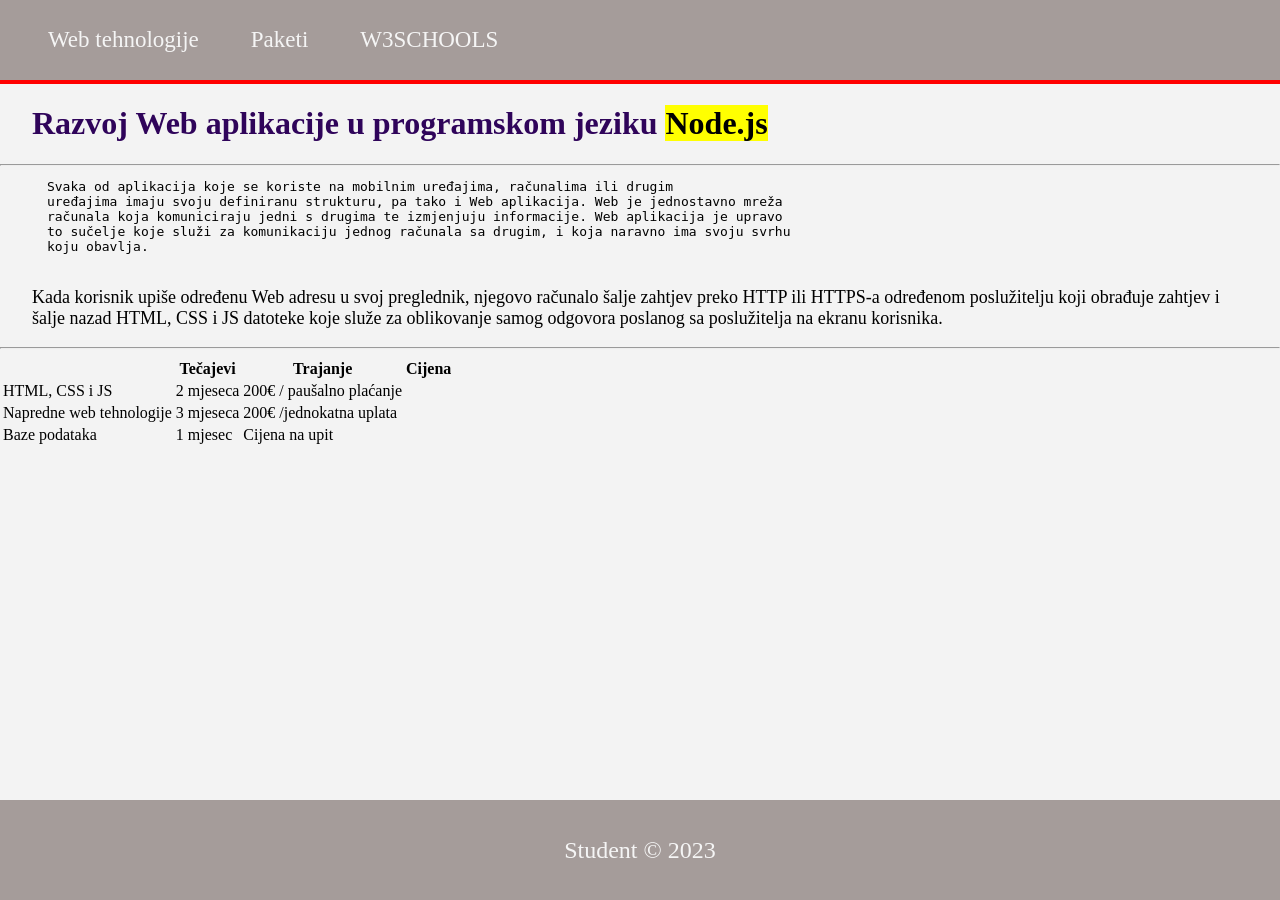
==== vjezba_01/html/proizvodi.html @ ca9b79b6 "rewrote css and added seperate main ids" ====
<!doctype html>
<html lang="en">
  <head>
    <meta charset="UTF-8" />
    <meta http-equiv="X-UA-Compatible" content="IE=edge" />
    <meta name="viewport" content="width=device-width, initial-scale=1.0" />
    <meta name="description" content="first HTML page" />
    <meta name="author" content="Student" />
    <meta name="keywords" content="HTML" />
    <title>Web tehnologije</title>

    <link rel="stylesheet" href="../css/style.css" />
  </head>
  <body>
    <nav>
      <a href="index.html">Web tehnologije</a>
      <a href="proizvodi.html">Paketi</a>
      <a href="https://www.w3schools.com/">W3SCHOOLS</a>
    </nav>
    <div id="empty"></div>
    <main id="one-col">
      <h1>Razvoj Web aplikacije u programskom jeziku <mark>Node.js</mark></h1>
      <!--u preuzetom projektu možete dodati sekcije HTML, CSS i JS, urediti sa slikama-->
      <hr />
      <pre>
      Svaka od aplikacija koje se koriste na mobilnim uređajima, računalima ili drugim
      uređajima imaju svoju definiranu strukturu, pa tako i Web aplikacija. Web je jednostavno mreža
      računala koja komuniciraju jedni s drugima te izmjenjuju informacije. Web aplikacija je upravo
      to sučelje koje služi za komunikaciju jednog računala sa drugim, i koja naravno ima svoju svrhu
      koju obavlja.
    </pre
      >
      <p>
        Kada korisnik upiše određenu Web adresu u svoj preglednik, njegovo
        računalo šalje zahtjev preko HTTP ili HTTPS-a određenom poslužitelju
        koji obrađuje zahtjev i šalje nazad HTML, CSS i JS datoteke koje služe
        za oblikovanje samog odgovora poslanog sa poslužitelja na ekranu
        korisnika.
      </p>
      <hr />
      <!--zadržati postojeću tablicu i urediti je CCS-om-->
      <table>
        <tr>
          <th></th>
          <th>Tečajevi</th>
          <th>Trajanje</th>
          <th>Cijena</th>
        </tr>
        <tr>
          <td>HTML, CSS i JS</td>
          <td>2 mjeseca</td>
          <td>200€ / paušalno plaćanje</td>
        </tr>
        <tr>
          <td>Napredne web tehnologije</td>
          <td>3 mjeseca</td>
          <td>200€ /jednokatna uplata</td>
        </tr>
        <tr>
          <td>Baze podataka</td>
          <td>1 mjesec</td>
          <td>Cijena na upit</td>
        </tr>
      </table>
    </main>
    <!--prilagodite svojim imenom i prezimenom-->
    <footer>Student &copy; 2023</footer>
  </body>
</html>
---- vjezba_01/css/style.css ----
html,
body {
  padding: 0;
  margin: 0;

  font-family: Georgia, serif;
}

body {
  display: grid;
  min-height: 100vh;
  grid-template-rows: auto 1fr auto;
}

div {
  border: solid 2px red;
}

nav {
  position: fixed;
  overflow: hidden;
  top: 0;
  width: 100%;

  background-color: #a59c9a;
  color: rgb(245, 239, 238);

  height: 5rem;
  align-content: center;

  z-index: 1;
}

main {
  background-color: rgb(243, 243, 243);
}

#two-col {
  display: flex;
}
#one-col {
  display: block;
  box-sizing: border-box;
}

footer {
  min-height: 100px;
  width: 100%;

  display: flex;
  text-align: center;
  justify-content: center;
  align-items: center;

  background-color: #a59c9a;
  color: whitesmoke;
  font-size: 1.5rem;
}

#right,
#left {
  width: 50%;
}
#right {
  text-align: center;
}
#right img {
  padding: 1rem 2rem 0 2rem;
  position: relative;
  height: 350px;
}

#header {
  width: 100%;
  height: 36rem;
  /* background-image: ; */
  content: url(../images/header.jpg);
  margin-top: 5rem;
}
#empty {
  margin-top: 5rem;
}

/* text things */
.center-text {
  position: absolute;
  width: fit-content;
  top: 30%;
  left: 50%;
  transform: translate(-50%, -50%);
  z-index: 2;
}

.center-text p {
  color: white;
  padding: 0;
  font-size: 72px;
  font-family: "Source Code Pro", monospace;
}

nav a {
  align-content: center;
  padding-left: 3rem;
  text-decoration: none;
  font-size: 23px;
  color: whitesmoke;
}

nav a:hover {
  color: cyan;
}

nav a:active {
  color: greenyellow;
}

h1,
h2 {
  color: rgb(47, 4, 90);
}

h1,
h2,
p {
  padding: 0 2rem 0 2rem;
}
ul,
li,
ol {
  padding: 0;
  margin: 0 2rem;
}

p {
  font-size: 18px;
}

#validator {
  text-align: center;
  display: block;
  text-decoration: none;
  font-size: 2.5rem;
}
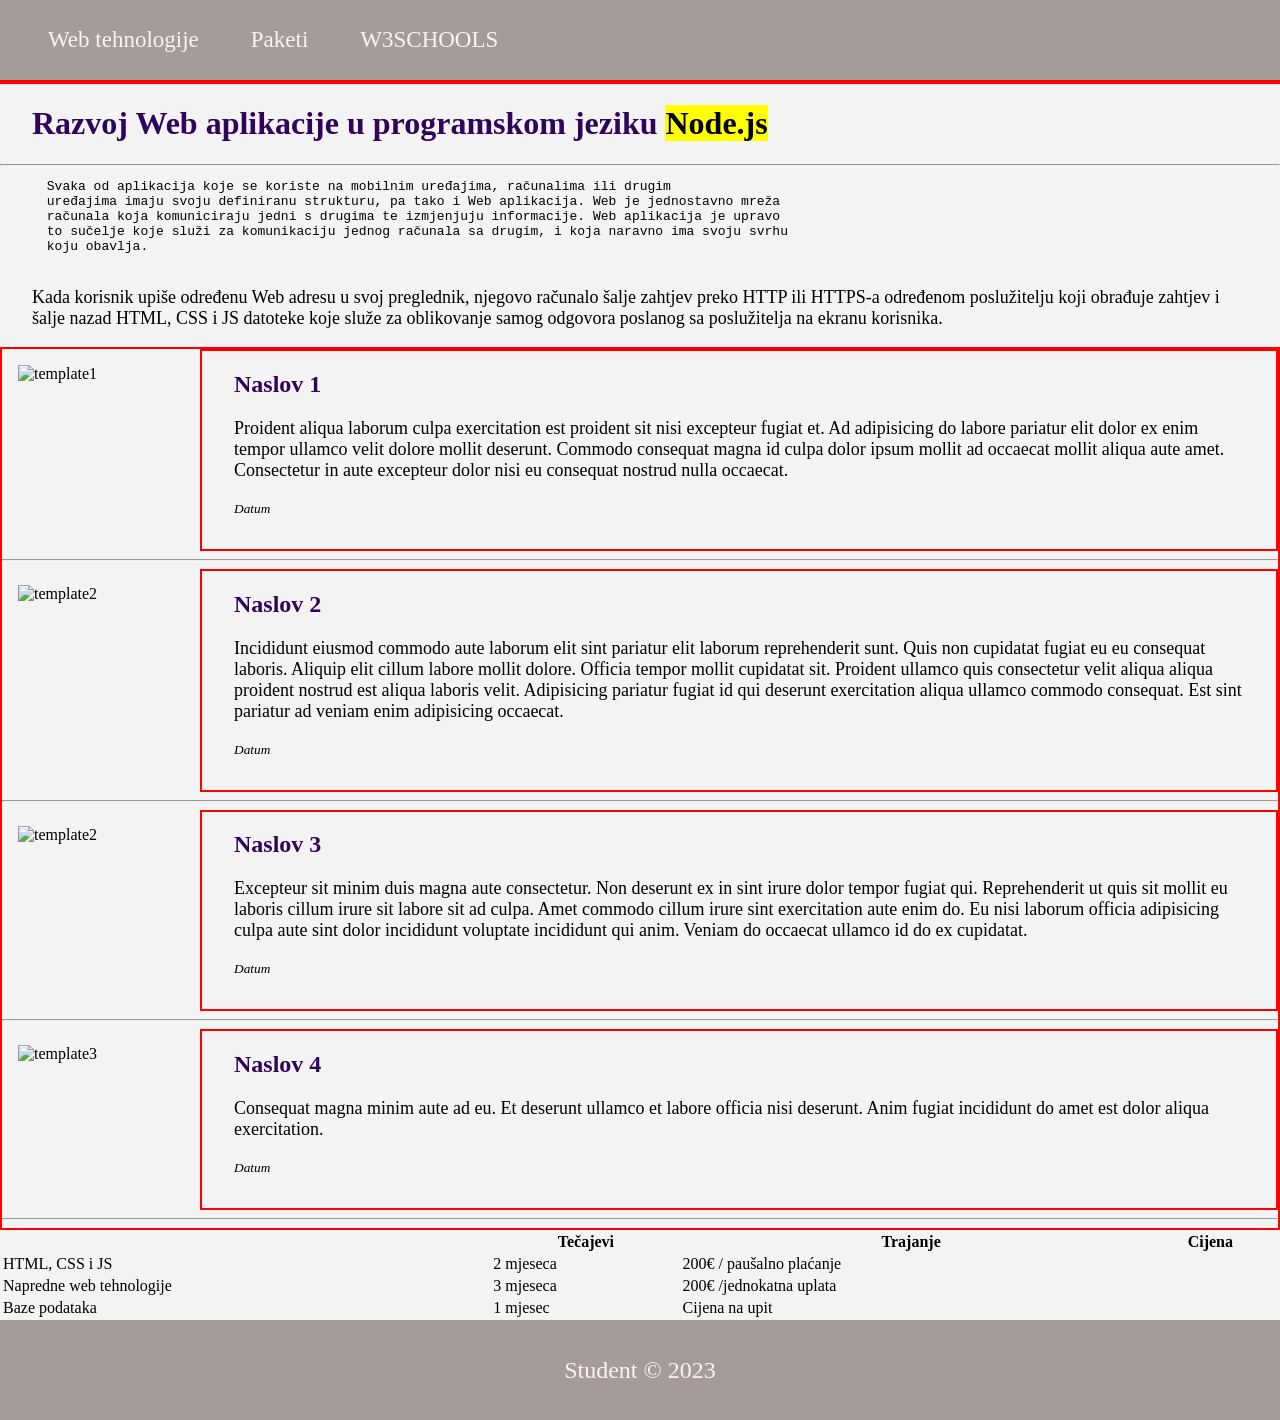
==== commit 85b8efc9: "articles done" ====
--- a/vjezba_01/html/proizvodi.html
+++ b/vjezba_01/html/proizvodi.html
@@ -37,32 +37,70 @@
         za oblikovanje samog odgovora poslanog sa poslužitelja na ekranu
         korisnika.
       </p>
-      <hr />
-      <!--zadržati postojeću tablicu i urediti je CCS-om-->
-      <table>
-        <tr>
-          <th></th>
-          <th>Tečajevi</th>
-          <th>Trajanje</th>
-          <th>Cijena</th>
-        </tr>
-        <tr>
-          <td>HTML, CSS i JS</td>
-          <td>2 mjeseca</td>
-          <td>200€ / paušalno plaćanje</td>
-        </tr>
-        <tr>
-          <td>Napredne web tehnologije</td>
-          <td>3 mjeseca</td>
-          <td>200€ /jednokatna uplata</td>
-        </tr>
-        <tr>
-          <td>Baze podataka</td>
-          <td>1 mjesec</td>
-          <td>Cijena na upit</td>
-        </tr>
-      </table>
+      <div id="articles">
+        <article>
+          <img src="../images/template1.jpg" alt="template1" class="tumb" />
+          <div class="content">
+            <h2>Naslov 1</h2>
+            <p>Proident aliqua laborum culpa exercitation est proident sit nisi excepteur fugiat et. Ad adipisicing do labore pariatur elit dolor ex enim tempor ullamco velit dolore mollit deserunt. Commodo consequat magna id culpa dolor ipsum mollit ad occaecat mollit aliqua aute amet. Consectetur in aute excepteur dolor nisi eu consequat nostrud nulla occaecat.</p>
+            <small><i>Datum</i></small>
+          </div>
+        </article>
+        <hr />
+        <article>
+          <img src="../images/template2.jpg" alt="template2" class="tumb" />
+          <div class="content">
+            <h2>Naslov 2</h2>
+            <p>Incididunt eiusmod commodo aute laborum elit sint pariatur elit laborum reprehenderit sunt. Quis non cupidatat fugiat eu eu consequat laboris. Aliquip elit cillum labore mollit dolore. Officia tempor mollit cupidatat sit. Proident ullamco quis consectetur velit aliqua aliqua proident nostrud est aliqua laboris velit. Adipisicing pariatur fugiat id qui deserunt exercitation aliqua ullamco commodo consequat. Est sint pariatur ad veniam enim adipisicing occaecat.</p>
+            <small><i>Datum</i></small>
+          </div>
+        </article>
+        <hr />
+        <article>
+          <img src="../images/template3.jpg" alt="template2" class="tumb" />
+          <div class="content">
+            <h2>Naslov 3</h2>
+            <p>Excepteur sit minim duis magna aute consectetur. Non deserunt ex in sint irure dolor tempor fugiat qui. Reprehenderit ut quis sit mollit eu laboris cillum irure sit labore sit ad culpa. Amet commodo cillum irure sint exercitation aute enim do. Eu nisi laborum officia adipisicing culpa aute sint dolor incididunt voluptate incididunt qui anim. Veniam do occaecat ullamco id do ex cupidatat.</p>
+            <small><i>Datum</i></small>
+          </div>
+        </article>
+        <hr />
+        <article>
+          <img src="../images/template4.jpg" alt="template3" class="tumb" />
+          <div class="content">
+            <h2>Naslov 4</h2>
+            <p>Consequat magna minim aute ad eu. Et deserunt ullamco et labore officia nisi deserunt. Anim fugiat incididunt do amet est dolor aliqua exercitation.</p>
+            <small><i>Datum</i></small>
+          </div>
+        </article>
+        <hr />
+      </div>
     </main>
+    <!--zadržati postojeću tablicu i urediti je CCS-om-->
+    <table>
+      <tr>
+        <th></th>
+        <th>Tečajevi</th>
+        <th>Trajanje</th>
+        <th>Cijena</th>
+      </tr>
+      <tr>
+        <td>HTML, CSS i JS</td>
+        <td>2 mjeseca</td>
+        <td>200€ / paušalno plaćanje</td>
+      </tr>
+      <tr>
+        <td>Napredne web tehnologije</td>
+        <td>3 mjeseca</td>
+        <td>200€ /jednokatna uplata</td>
+      </tr>
+      <tr>
+        <td>Baze podataka</td>
+        <td>1 mjesec</td>
+        <td>Cijena na upit</td>
+      </tr>
+    </table>
+
     <!--prilagodite svojim imenom i prezimenom-->
     <footer>Student &copy; 2023</footer>
   </body>
--- a/vjezba_01/css/style.css
+++ b/vjezba_01/css/style.css
@@ -10,6 +10,8 @@
   display: grid;
   min-height: 100vh;
   grid-template-rows: auto 1fr auto;
+
+  background-color: rgb(243, 243, 243);
 }
 
 div {
@@ -29,10 +31,6 @@
   align-content: center;
 
   z-index: 1;
-}
-
-main {
-  background-color: rgb(243, 243, 243);
 }
 
 #two-col {
@@ -121,7 +119,8 @@
 
 h1,
 h2,
-p {
+p,
+small {
   padding: 0 2rem 0 2rem;
 }
 ul,
@@ -141,3 +140,50 @@
   text-decoration: none;
   font-size: 2.5rem;
 }
+
+/* articles */
+/* #articles {
+  background-color: #f3e6e6;
+  display: flex;
+  align-items: flex-start;
+}
+#articles hr {
+  opacity: 0.2;
+}
+.tumb {
+  width: 100px;
+  height: 100px;
+} */
+/* 
+article {
+  display: flex;
+  align-items: flex-start;
+}
+
+.tumb {
+  width: 150px;
+  flex: 0 0 150px;
+  height: auto;
+}
+
+article > :not(.tumb) {
+  display: block;
+  flex: 1;
+} */
+
+article {
+  display: flex;
+  align-items: flex-start;
+  gap: 1rem;
+}
+.tumb {
+  width: 150px;
+  flex: 0 0 150px;
+  height: auto;
+  padding: 1rem;
+}
+
+.content {
+  flex: 1;
+  padding-bottom: 2rem;
+}
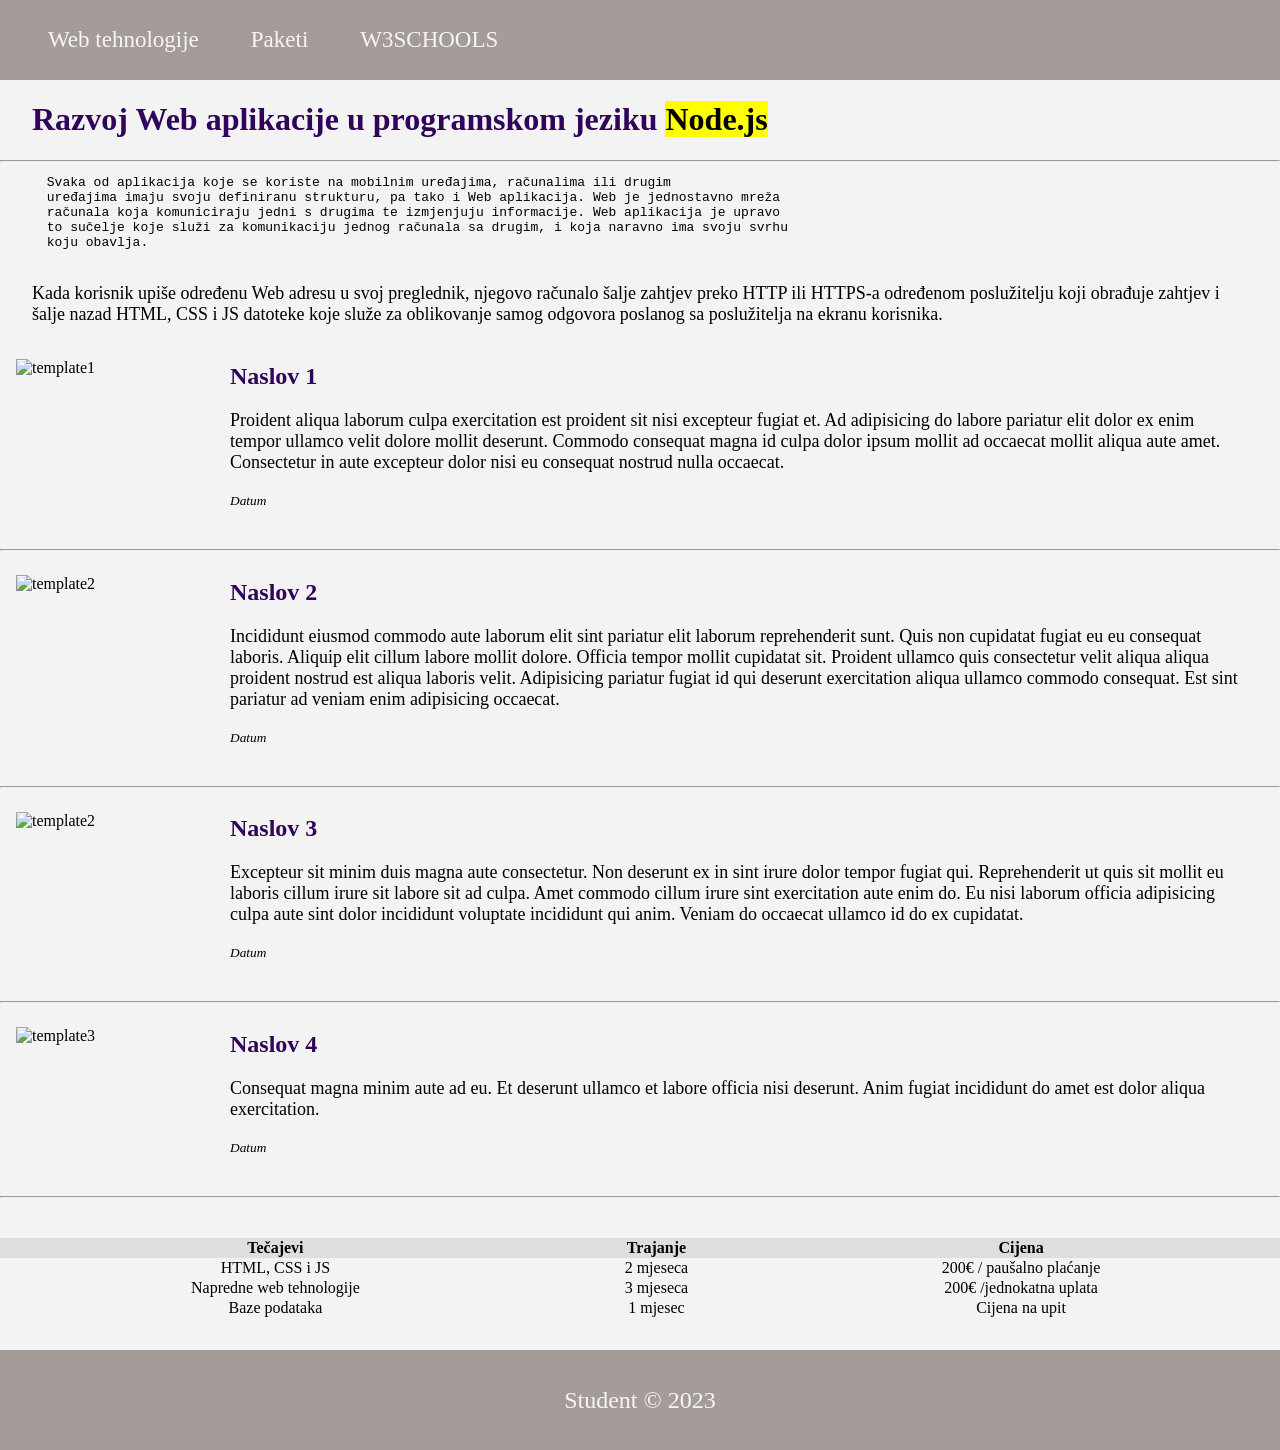
==== commit 5c377e76: "table done" ====
--- a/vjezba_01/html/proizvodi.html
+++ b/vjezba_01/html/proizvodi.html
@@ -79,7 +79,6 @@
     <!--zadržati postojeću tablicu i urediti je CCS-om-->
     <table>
       <tr>
-        <th></th>
         <th>Tečajevi</th>
         <th>Trajanje</th>
         <th>Cijena</th>
--- a/vjezba_01/css/style.css
+++ b/vjezba_01/css/style.css
@@ -14,9 +14,9 @@
   background-color: rgb(243, 243, 243);
 }
 
-div {
+/* div {
   border: solid 2px red;
-}
+} */
 
 nav {
   position: fixed;
@@ -141,36 +141,7 @@
   font-size: 2.5rem;
 }
 
-/* articles */
-/* #articles {
-  background-color: #f3e6e6;
-  display: flex;
-  align-items: flex-start;
-}
-#articles hr {
-  opacity: 0.2;
-}
-.tumb {
-  width: 100px;
-  height: 100px;
-} */
-/* 
-article {
-  display: flex;
-  align-items: flex-start;
-}
-
-.tumb {
-  width: 150px;
-  flex: 0 0 150px;
-  height: auto;
-}
-
-article > :not(.tumb) {
-  display: block;
-  flex: 1;
-} */
-
+/* article things */
 article {
   display: flex;
   align-items: flex-start;
@@ -187,3 +158,14 @@
   flex: 1;
   padding-bottom: 2rem;
 }
+
+/* table things */
+table {
+  border: none;
+  border-collapse: collapse;
+  text-align: center;
+  margin: 2rem 0 2rem 0;
+}
+table tr:first-child {
+  background-color: #dedede;
+}
